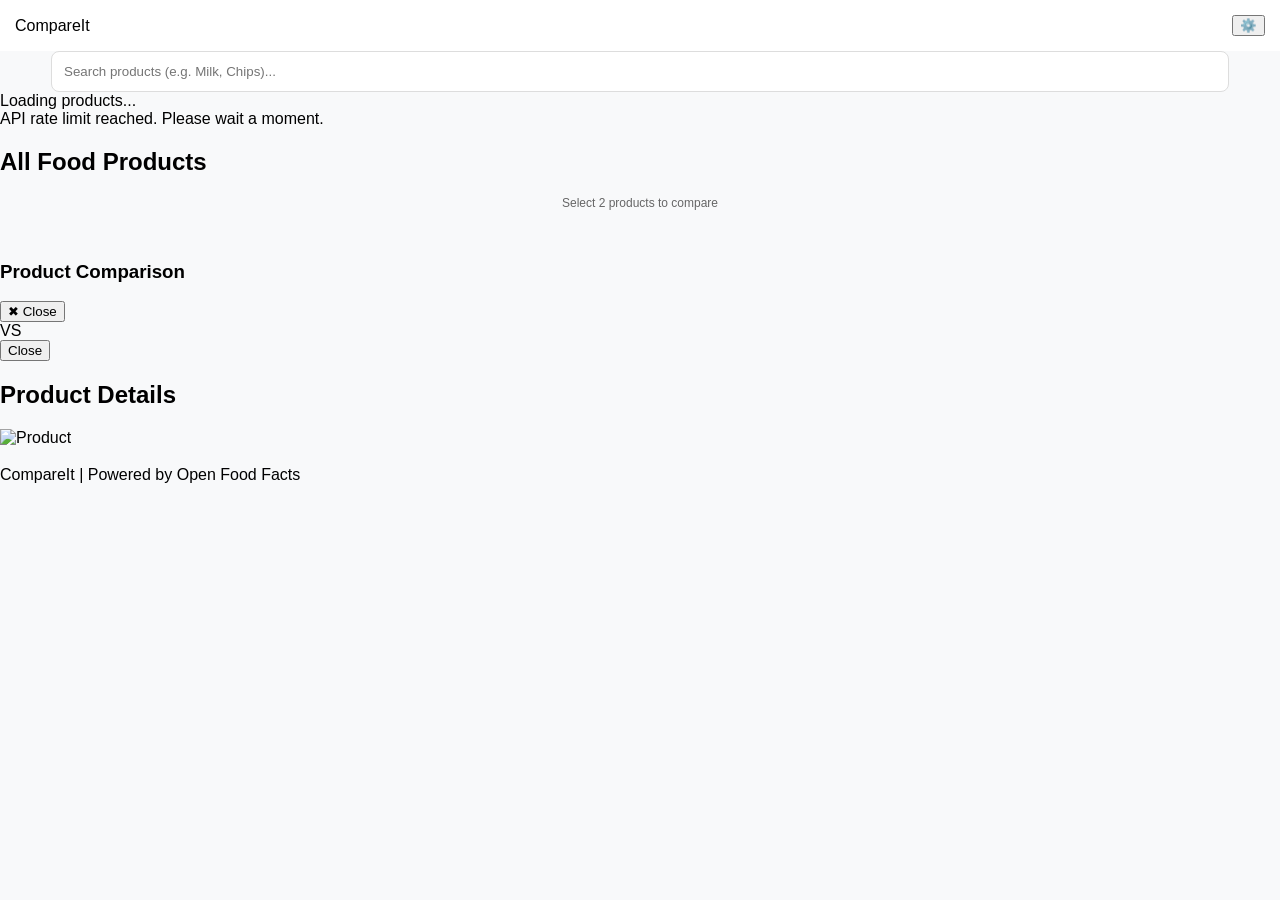
==== home.html @ 8346d294 "Update home.html" ====
<!DOCTYPE html>
<html lang="en">
<head>
    <meta charset="UTF-8">
    <meta name="viewport" content="width=device-width, initial-scale=1.0">
    <title>CompareIt - Home</title>
    <link rel="stylesheet" href="home.css">
</head>
<body>

    <header>
        <div class="logo">CompareIt</div>
        <div class="icons">
            <button id="settings-btn">⚙️</button>
        </div>
    </header>

    <input type="text" id="search-input" placeholder="Search products (e.g. Milk, Chips)...">

    <div id="loading" class="hidden">Loading products...</div>
    <div id="limit-message" class="hidden limit-message">
        API rate limit reached. Please wait a moment.
    </div>

    <h2 class="section-title">All Food Products</h2>
    <p style="text-align: center; font-size: 12px; color: #666;">Select 2 products to compare</p>

    <div id="product-list"></div>

    <div id="scroll-anchor" style="height: 20px;"></div>

    <div id="compare-section" class="hidden">
        <div class="compare-header">
            <h3>Product Comparison</h3>
            <button id="close-compare">✖ Close</button>
        </div>
        <div class="compare-container">
            <div id="compare1" class="compare-card"></div>
            <div id="compare-vs">VS</div>
            <div id="compare2" class="compare-card"></div>
        </div>
    </div>

    <div id="product-details" class="hidden">
        <div class="details-content">
            <button id="close-details">Close</button>
            <h2>Product Details</h2>
            <img id="detail-img" src="" alt="Product">
            <h3 id="detail-name"></h3>
            <p id="detail-brand"></p>
            <p id="detail-ingredients"></p>
        </div>
    </div>

    <footer>
        <p>CompareIt | Powered by Open Food Facts</p>
    </footer>

    <script src="home.js"></script>
</body>
</html>
---- home.css ----
:root { --primary: #0097a7; --bg: #f8f9fa; }
body { font-family: 'Segoe UI', sans-serif; background: var(--bg); margin: 0; }
header { display: flex; justify-content: space-between; padding: 15px; background: white; align-items: center; }

.search-container { padding: 10px; }
#search-input { width: 90%; padding: 12px; border-radius: 8px; border: 1px solid #ddd; display: block; margin: auto; }

.categories { display: flex; gap: 10px; padding: 10px; overflow-x: auto; justify-content: center; }
.cat-btn { padding: 8px 20px; border-radius: 20px; border: 1px solid #ddd; background: white; cursor: pointer; }
.cat-btn.active { background: #e0f2f1; border-color: var(--primary); color: var(--primary); }

.compare-trigger { width: 90%; margin: 10px auto; display: block; background: #00a8e8; color: white; border: none; padding: 12px; border-radius: 8px; font-weight: bold; }

/* Product Grid */
.grid-container { display: grid; grid-template-columns: 1fr 1fr; gap: 15px; padding: 15px; }
.product-card { background: white; border-radius: 15px; padding: 10px; position: relative; box-shadow: 0 2px 5px rgba(0,0,0,0.05); }
.product-card img { width: 100%; height: 120px; object-fit: cover; border-radius: 10px; }
.select-dot { position: absolute; top: 10px; right: 10px; width: 20px; height: 20px; border: 2px solid var(--primary); border-radius: 50%; background: white; }
.product-card.selected .select-dot { background: var(--primary); box-shadow: inset 0 0 0 3px white; }

/* Overlays */
.overlay { position: fixed; top: 0; left: 0; width: 100%; height: 100%; background: rgba(0,0,0,0.5); z-index: 1000; display: flex; align-items: center; justify-content: center; }
.overlay-content { background: white; width: 90%; max-height: 85%; border-radius: 20px; padding: 20px; overflow-y: auto; position: relative; }
.close-btn { position: absolute; top: 15px; right: 20px; font-size: 24px; cursor: pointer; }

/* Comparison Table */
table { width: 100%; border-collapse: collapse; margin-top: 15px; }
th, td { border-bottom: 1px solid #eee; padding: 12px 5px; text-align: left; font-size: 14px; }
.feature-col { font-weight: bold; color: #777; width: 30%; }
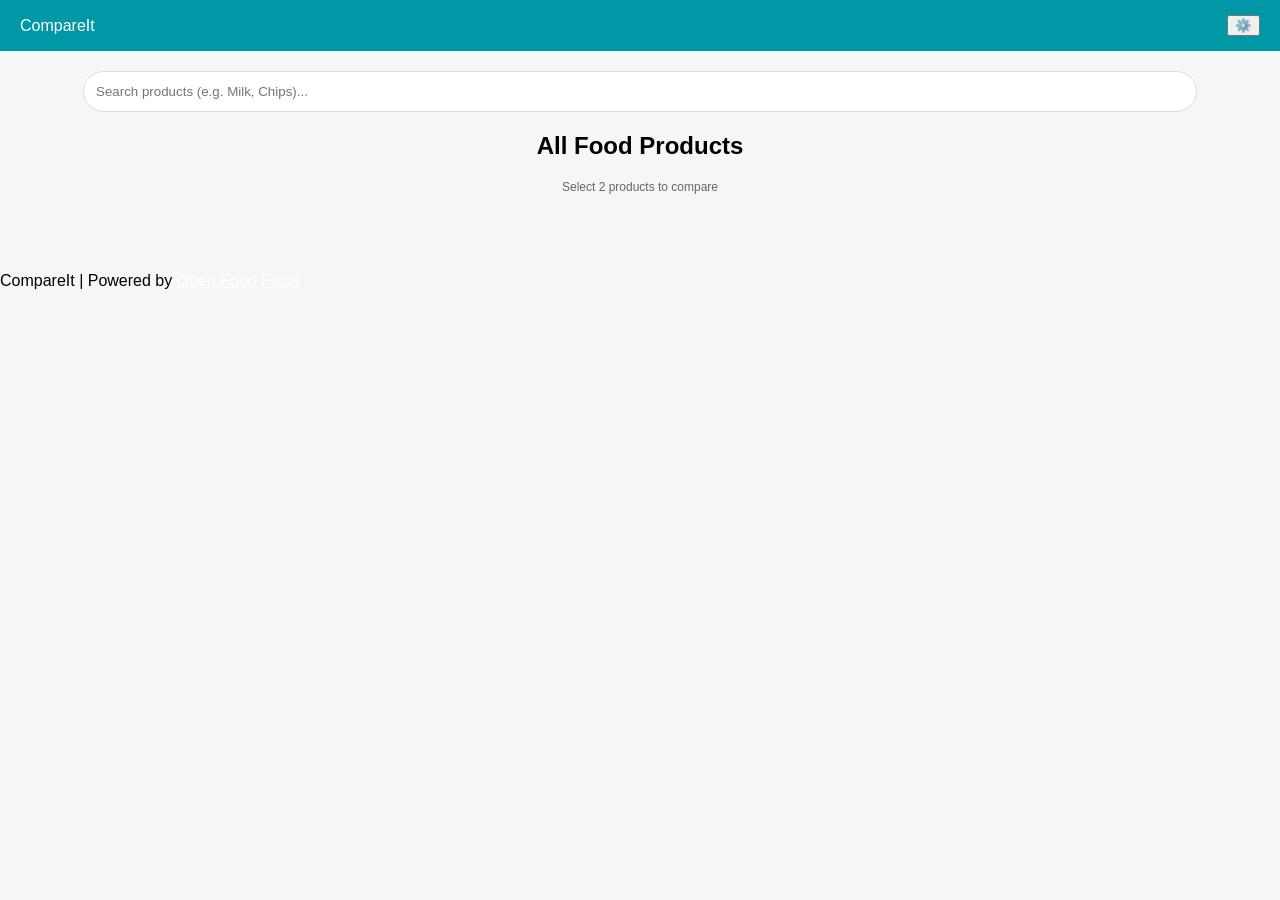
==== commit 317f1deb: "Update home.html" ====
--- a/home.html
+++ b/home.html
@@ -22,7 +22,7 @@
         API rate limit reached. Please wait a moment.
     </div>
 
-    <h2 class="section-title">All Food Products</h2>
+    <h2 class="section-title" style="text-align: center;">All Food Products</h2>
     <p style="text-align: center; font-size: 12px; color: #666;">Select 2 products to compare</p>
 
     <div id="product-list"></div>
@@ -31,31 +31,24 @@
 
     <div id="compare-section" class="hidden">
         <div class="compare-header">
-            <h3>Product Comparison</h3>
+            <h3>Comparison Details</h3>
             <button id="close-compare">✖ Close</button>
         </div>
+
         <div class="compare-container">
             <div id="compare1" class="compare-card"></div>
             <div id="compare-vs">VS</div>
             <div id="compare2" class="compare-card"></div>
         </div>
-    </div>
 
-    <div id="product-details" class="hidden">
-        <div class="details-content">
-            <button id="close-details">Close</button>
-            <h2>Product Details</h2>
-            <img id="detail-img" src="" alt="Product">
-            <h3 id="detail-name"></h3>
-            <p id="detail-brand"></p>
-            <p id="detail-ingredients"></p>
-        </div>
+        <div id="full-details-area">
+            </div>
     </div>
 
     <footer>
-        <p>CompareIt | Powered by Open Food Facts</p>
+        <p>CompareIt | Powered by <a href="https://world.openfoodfacts.org/" target="_blank" style="color:white;">Open Food Facts</a></p>
     </footer>
 
     <script src="home.js"></script>
 </body>
-</html>+</html>
--- a/home.css
+++ b/home.css
@@ -1,29 +1,114 @@
-:root { --primary: #0097a7; --bg: #f8f9fa; }
-body { font-family: 'Segoe UI', sans-serif; background: var(--bg); margin: 0; }
-header { display: flex; justify-content: space-between; padding: 15px; background: white; align-items: center; }
+body {
+    background: #f4f6f8;
+    font-family: 'Segoe UI', Tahoma, Geneva, Verdana, sans-serif;
+    margin: 0;
+    padding-bottom: 100px;
+}
 
-.search-container { padding: 10px; }
-#search-input { width: 90%; padding: 12px; border-radius: 8px; border: 1px solid #ddd; display: block; margin: auto; }
+header {
+    display: flex;
+    justify-content: space-between;
+    align-items: center;
+    background: #0097a7;
+    color: white;
+    padding: 15px 20px;
+    position: sticky;
+    top: 0;
+    z-index: 100;
+}
 
-.categories { display: flex; gap: 10px; padding: 10px; overflow-x: auto; justify-content: center; }
-.cat-btn { padding: 8px 20px; border-radius: 20px; border: 1px solid #ddd; background: white; cursor: pointer; }
-.cat-btn.active { background: #e0f2f1; border-color: var(--primary); color: var(--primary); }
+.hidden { display: none !important; }
 
-.compare-trigger { width: 90%; margin: 10px auto; display: block; background: #00a8e8; color: white; border: none; padding: 12px; border-radius: 8px; font-weight: bold; }
+#search-input {
+    width: 85%;
+    margin: 20px auto;
+    display: block;
+    padding: 12px;
+    border-radius: 25px;
+    border: 1px solid #ddd;
+    outline: none;
+}
 
-/* Product Grid */
-.grid-container { display: grid; grid-template-columns: 1fr 1fr; gap: 15px; padding: 15px; }
-.product-card { background: white; border-radius: 15px; padding: 10px; position: relative; box-shadow: 0 2px 5px rgba(0,0,0,0.05); }
-.product-card img { width: 100%; height: 120px; object-fit: cover; border-radius: 10px; }
-.select-dot { position: absolute; top: 10px; right: 10px; width: 20px; height: 20px; border: 2px solid var(--primary); border-radius: 50%; background: white; }
-.product-card.selected .select-dot { background: var(--primary); box-shadow: inset 0 0 0 3px white; }
+#product-list {
+    display: grid;
+    grid-template-columns: repeat(auto-fill, minmax(160px, 1fr));
+    gap: 15px;
+    padding: 15px;
+}
 
-/* Overlays */
-.overlay { position: fixed; top: 0; left: 0; width: 100%; height: 100%; background: rgba(0,0,0,0.5); z-index: 1000; display: flex; align-items: center; justify-content: center; }
-.overlay-content { background: white; width: 90%; max-height: 85%; border-radius: 20px; padding: 20px; overflow-y: auto; position: relative; }
-.close-btn { position: absolute; top: 15px; right: 20px; font-size: 24px; cursor: pointer; }
+.product-card {
+    background: white;
+    border-radius: 15px;
+    padding: 10px;
+    position: relative;
+    box-shadow: 0 4px 6px rgba(0,0,0,0.05);
+    transition: 0.3s;
+    border: 2px solid transparent;
+}
 
-/* Comparison Table */
-table { width: 100%; border-collapse: collapse; margin-top: 15px; }
-th, td { border-bottom: 1px solid #eee; padding: 12px 5px; text-align: left; font-size: 14px; }
-.feature-col { font-weight: bold; color: #777; width: 30%; }
+.product-card img {
+    width: 100%;
+    height: 120px;
+    object-fit: contain;
+}
+
+/* സെലക്ഷൻ റൗണ്ട് ടിക് */
+.select-indicator {
+    position: absolute;
+    top: 10px;
+    right: 10px;
+    width: 22px;
+    height: 22px;
+    border: 2px solid #0097a7;
+    border-radius: 50%;
+    background: white;
+    z-index: 5;
+}
+
+.product-card.selected {
+    border-color: #0097a7;
+    background: #e0f7fa;
+}
+
+.product-card.selected .select-indicator {
+    background: #0097a7;
+    box-shadow: inset 0 0 0 3px white;
+}
+
+/* കംപാരിസൺ ബോക്സ് */
+#compare-section {
+    position: fixed;
+    bottom: 0;
+    left: 0;
+    right: 0;
+    background: white;
+    box-shadow: 0 -5px 15px rgba(0,0,0,0.2);
+    padding: 15px;
+    z-index: 1000;
+    border-radius: 20px 20px 0 0;
+}
+
+.compare-container {
+    display: flex;
+    align-items: center;
+    justify-content: space-around;
+}
+
+.compare-card {
+    width: 40%;
+    text-align: center;
+    font-size: 13px;
+}
+
+.compare-card img { width: 60px; height: 60px; object-fit: contain; }
+
+#compare-vs {
+    font-weight: bold;
+    color: #0097a7;
+}
+
+.compare-header {
+    display: flex;
+    justify-content: space-between;
+    margin-bottom: 10px;
+}
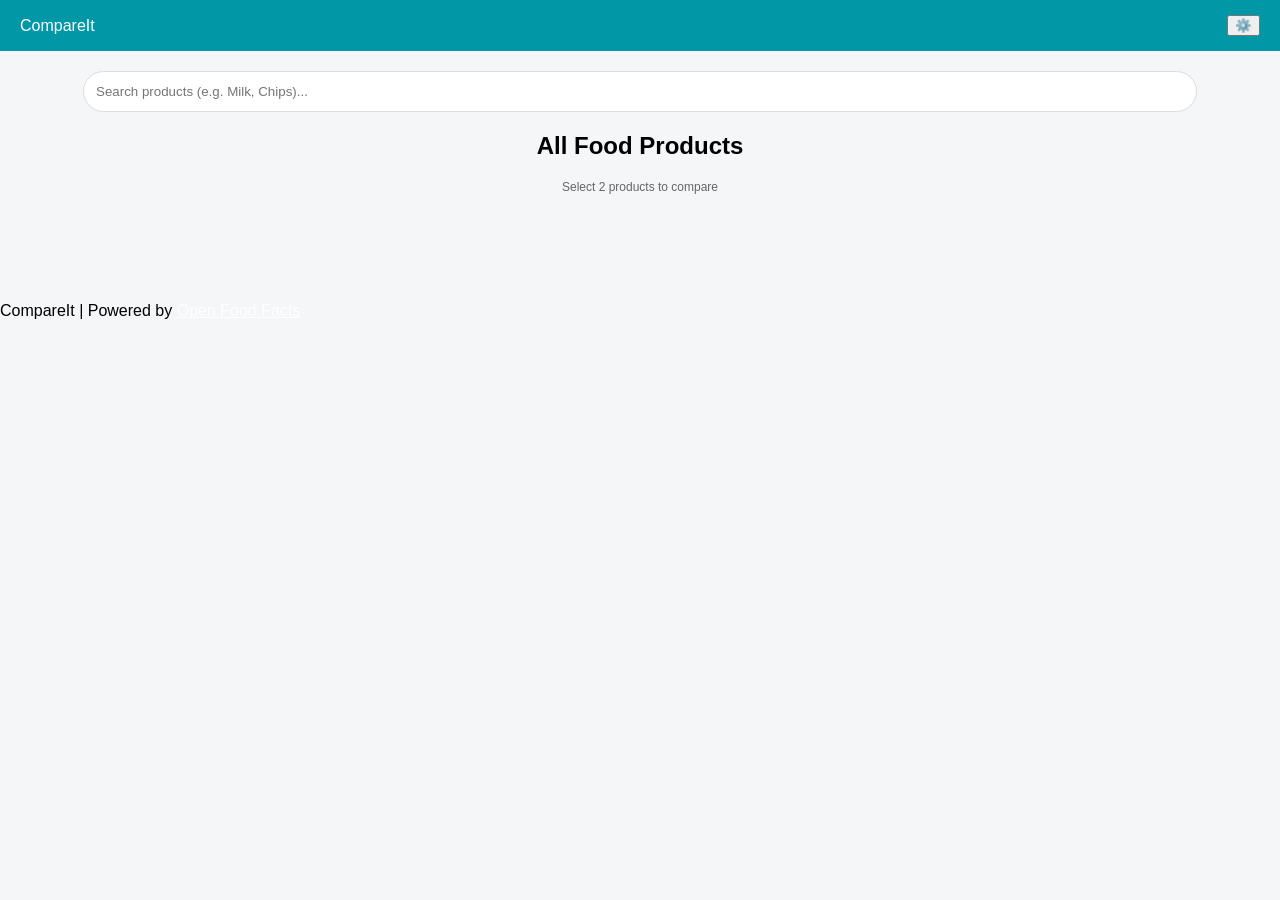
==== commit a5ee2055: "Update home.html" ====
--- a/home.html
+++ b/home.html
@@ -3,7 +3,7 @@
 <head>
     <meta charset="UTF-8">
     <meta name="viewport" content="width=device-width, initial-scale=1.0">
-    <title>CompareIt - Home</title>
+    <title>CompareIt - Fast Food Search</title>
     <link rel="stylesheet" href="home.css">
 </head>
 <body>
@@ -15,19 +15,18 @@
         </div>
     </header>
 
-    <input type="text" id="search-input" placeholder="Search products (e.g. Milk, Chips)...">
-
-    <div id="loading" class="hidden">Loading products...</div>
-    <div id="limit-message" class="hidden limit-message">
-        API rate limit reached. Please wait a moment.
+    <div class="search-container">
+        <input type="text" id="search-input" placeholder="Search products (e.g. Milk, Chips)...">
     </div>
 
-    <h2 class="section-title" style="text-align: center;">All Food Products</h2>
+    <div id="loading" class="hidden">Fetching more products...</div>
+
+    <h2 class="section-title" style="text-align: center; margin-top: 10px;">All Food Products</h2>
     <p style="text-align: center; font-size: 12px; color: #666;">Select 2 products to compare</p>
 
     <div id="product-list"></div>
 
-    <div id="scroll-anchor" style="height: 20px;"></div>
+    <div id="scroll-anchor" style="height: 50px;"></div>
 
     <div id="compare-section" class="hidden">
         <div class="compare-header">
@@ -41,8 +40,7 @@
             <div id="compare2" class="compare-card"></div>
         </div>
 
-        <div id="full-details-area">
-            </div>
+        <div id="full-details-area"></div>
     </div>
 
     <footer>
--- a/home.css
+++ b/home.css
@@ -2,113 +2,72 @@
     background: #f4f6f8;
     font-family: 'Segoe UI', Tahoma, Geneva, Verdana, sans-serif;
     margin: 0;
-    padding-bottom: 100px;
+    padding-bottom: 150px;
 }
 
 header {
-    display: flex;
-    justify-content: space-between;
-    align-items: center;
-    background: #0097a7;
-    color: white;
-    padding: 15px 20px;
-    position: sticky;
-    top: 0;
-    z-index: 100;
+    display: flex; justify-content: space-between; align-items: center;
+    background: #0097a7; color: white; padding: 15px 20px;
+    position: sticky; top: 0; z-index: 100;
 }
 
 .hidden { display: none !important; }
 
 #search-input {
-    width: 85%;
-    margin: 20px auto;
-    display: block;
-    padding: 12px;
-    border-radius: 25px;
-    border: 1px solid #ddd;
-    outline: none;
+    width: 85%; margin: 20px auto; display: block;
+    padding: 12px; border-radius: 25px; border: 1px solid #ddd; outline: none;
 }
 
 #product-list {
-    display: grid;
-    grid-template-columns: repeat(auto-fill, minmax(160px, 1fr));
-    gap: 15px;
-    padding: 15px;
+    display: grid; grid-template-columns: repeat(auto-fill, minmax(160px, 1fr));
+    gap: 15px; padding: 15px;
 }
 
 .product-card {
-    background: white;
-    border-radius: 15px;
-    padding: 10px;
-    position: relative;
-    box-shadow: 0 4px 6px rgba(0,0,0,0.05);
-    transition: 0.3s;
-    border: 2px solid transparent;
+    background: white; border-radius: 15px; padding: 10px;
+    position: relative; box-shadow: 0 4px 6px rgba(0,0,0,0.05);
+    transition: 0.3s; border: 2px solid transparent; cursor: pointer;
 }
 
-.product-card img {
-    width: 100%;
-    height: 120px;
-    object-fit: contain;
+.product-card img { width: 100%; height: 110px; object-fit: contain; }
+
+.select-indicator {
+    position: absolute; top: 10px; right: 10px; width: 22px; height: 22px;
+    border: 2px solid #0097a7; border-radius: 50%; background: white;
 }
 
-/* സെലക്ഷൻ റൗണ്ട് ടിക് */
-.select-indicator {
-    position: absolute;
-    top: 10px;
-    right: 10px;
-    width: 22px;
-    height: 22px;
-    border: 2px solid #0097a7;
-    border-radius: 50%;
-    background: white;
-    z-index: 5;
+.product-card.selected { border-color: #0097a7; background: #e0f7fa; }
+.product-card.selected .select-indicator {
+    background: #0097a7; box-shadow: inset 0 0 0 3px white;
 }
 
-.product-card.selected {
-    border-color: #0097a7;
-    background: #e0f7fa;
+/* കംപാരിസൺ സെക്ഷൻ - ഇപ്പോൾ ഓട്ടോമാറ്റിക്കായി താഴോട്ട് വരും */
+#compare-section {
+    position: fixed; bottom: 0; left: 0; right: 0;
+    max-height: 70vh; /* സ്ക്രീനിന്റെ പകുതിയോളം ഉയരം */
+    background: white; box-shadow: 0 -5px 20px rgba(0,0,0,0.2);
+    padding: 15px; z-index: 1000; border-radius: 20px 20px 0 0;
+    overflow-y: auto; /* വിവരങ്ങൾ കൂടുമ്പോൾ സ്ക്രോൾ ചെയ്യാം */
 }
 
-.product-card.selected .select-indicator {
-    background: #0097a7;
-    box-shadow: inset 0 0 0 3px white;
+.compare-header { display: flex; justify-content: space-between; margin-bottom: 10px; }
+
+.compare-container {
+    display: flex; align-items: center; justify-content: space-around;
+    padding-bottom: 15px; border-bottom: 1px solid #eee;
 }
 
-/* കംപാരിസൺ ബോക്സ് */
-#compare-section {
-    position: fixed;
-    bottom: 0;
-    left: 0;
-    right: 0;
-    background: white;
-    box-shadow: 0 -5px 15px rgba(0,0,0,0.2);
-    padding: 15px;
-    z-index: 1000;
-    border-radius: 20px 20px 0 0;
+.compare-card { text-align: center; width: 45%; }
+.compare-card img { width: 60px; height: 60px; object-fit: contain; }
+
+#full-details-area { margin-top: 15px; font-size: 13px; }
+
+.detail-row {
+    display: flex; justify-content: space-between; 
+    border-bottom: 1px solid #f0f0f0; padding: 8px 0;
 }
 
-.compare-container {
-    display: flex;
-    align-items: center;
-    justify-content: space-around;
-}
+.detail-col { width: 48%; color: #333; }
+.detail-label { font-weight: bold; color: #0097a7; margin-bottom: 3px; }
 
-.compare-card {
-    width: 40%;
-    text-align: center;
-    font-size: 13px;
-}
-
-.compare-card img { width: 60px; height: 60px; object-fit: contain; }
-
-#compare-vs {
-    font-weight: bold;
-    color: #0097a7;
-}
-
-.compare-header {
-    display: flex;
-    justify-content: space-between;
-    margin-bottom: 10px;
-}+.off-link { color: #0097a7; text-decoration: none; font-weight: bold; font-size: 11px; }
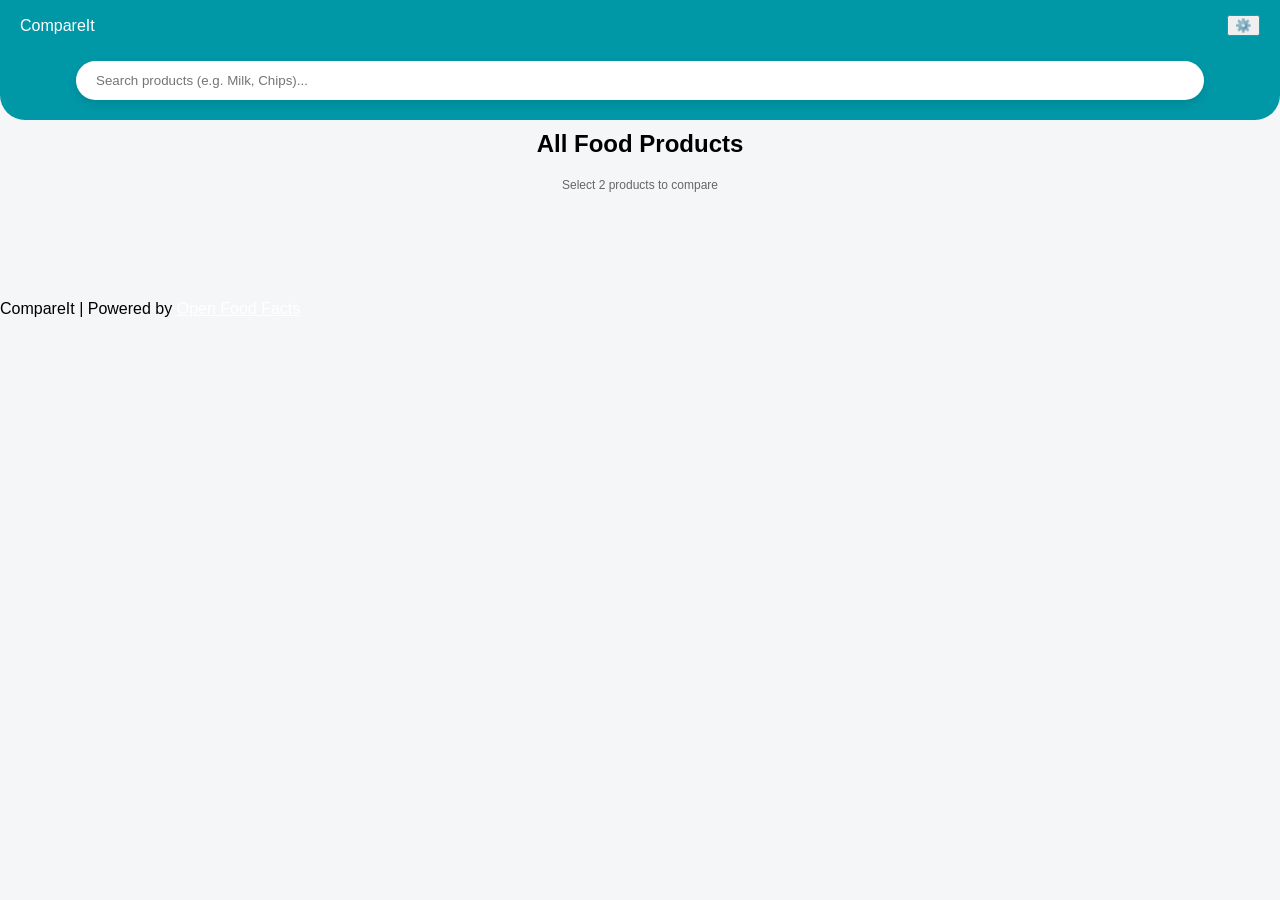
==== commit cb8c2422: "Update home.html" ====
--- a/home.html
+++ b/home.html
@@ -11,7 +11,9 @@
     <header>
         <div class="logo">CompareIt</div>
         <div class="icons">
-            <button id="settings-btn">⚙️</button>
+            <a href="settings.html" style="text-decoration: none;">
+                <button id="settings-btn">⚙️</button>
+            </a>
         </div>
     </header>
 
--- a/home.css
+++ b/home.css
@@ -13,9 +13,16 @@
 
 .hidden { display: none !important; }
 
+.search-container {
+    background: #0097a7;
+    padding: 10px 0 20px 0;
+    border-radius: 0 0 25px 25px;
+}
+
 #search-input {
-    width: 85%; margin: 20px auto; display: block;
-    padding: 12px; border-radius: 25px; border: 1px solid #ddd; outline: none;
+    width: 85%; margin: 0 auto; display: block;
+    padding: 12px 20px; border-radius: 25px; border: none; outline: none;
+    box-shadow: 0 4px 10px rgba(0,0,0,0.1);
 }
 
 #product-list {
@@ -23,13 +30,28 @@
     gap: 15px; padding: 15px;
 }
 
+/* Skeleton Loading Animation - Speed കൂട്ടാൻ സഹായിക്കും */
+.skeleton-card {
+    height: 180px;
+    background: linear-gradient(90deg, #ececec 25%, #f5f5f5 50%, #ececec 75%);
+    background-size: 200% 100%;
+    animation: shimmer 1.5s infinite;
+    border-radius: 15px;
+}
+
+@keyframes shimmer {
+    0% { background-position: 200% 0; }
+    100% { background-position: -200% 0; }
+}
+
 .product-card {
     background: white; border-radius: 15px; padding: 10px;
     position: relative; box-shadow: 0 4px 6px rgba(0,0,0,0.05);
-    transition: 0.3s; border: 2px solid transparent; cursor: pointer;
+    transition: transform 0.2s; border: 2px solid transparent; cursor: pointer;
 }
 
-.product-card img { width: 100%; height: 110px; object-fit: contain; }
+.product-card:active { transform: scale(0.95); }
+.product-card img { width: 100%; height: 110px; object-fit: contain; border-radius: 8px; }
 
 .select-indicator {
     position: absolute; top: 10px; right: 10px; width: 22px; height: 22px;
@@ -41,33 +63,22 @@
     background: #0097a7; box-shadow: inset 0 0 0 3px white;
 }
 
-/* കംപാരിസൺ സെക്ഷൻ - ഇപ്പോൾ ഓട്ടോമാറ്റിക്കായി താഴോട്ട് വരും */
 #compare-section {
     position: fixed; bottom: 0; left: 0; right: 0;
-    max-height: 70vh; /* സ്ക്രീനിന്റെ പകുതിയോളം ഉയരം */
-    background: white; box-shadow: 0 -5px 20px rgba(0,0,0,0.2);
+    max-height: 70vh; background: white; 
+    box-shadow: 0 -5px 25px rgba(0,0,0,0.2);
     padding: 15px; z-index: 1000; border-radius: 20px 20px 0 0;
-    overflow-y: auto; /* വിവരങ്ങൾ കൂടുമ്പോൾ സ്ക്രോൾ ചെയ്യാം */
+    overflow-y: auto;
 }
 
-.compare-header { display: flex; justify-content: space-between; margin-bottom: 10px; }
-
-.compare-container {
-    display: flex; align-items: center; justify-content: space-around;
-    padding-bottom: 15px; border-bottom: 1px solid #eee;
-}
-
+.compare-header { display: flex; justify-content: space-between; margin-bottom: 10px; border-bottom: 2px solid #eee; padding-bottom: 5px;}
+.compare-container { display: flex; align-items: center; justify-content: space-around; padding: 10px 0; }
 .compare-card { text-align: center; width: 45%; }
 .compare-card img { width: 60px; height: 60px; object-fit: contain; }
+#full-details-area { margin-top: 15px; font-size: 13px; }
+.detail-row { display: flex; justify-content: space-between; border-bottom: 1px solid #f0f0f0; padding: 10px 0; }
+.detail-col { width: 48%; color: #333; }
+.detail-label { font-weight: bold; color: #0097a7; font-size: 11px; text-transform: uppercase; }
+.off-link { color: #0097a7; text-decoration: none; font-weight: bold; font-size: 11px; }
 
-#full-details-area { margin-top: 15px; font-size: 13px; }
-
-.detail-row {
-    display: flex; justify-content: space-between; 
-    border-bottom: 1px solid #f0f0f0; padding: 8px 0;
-}
-
-.detail-col { width: 48%; color: #333; }
-.detail-label { font-weight: bold; color: #0097a7; margin-bottom: 3px; }
-
-.off-link { color: #0097a7; text-decoration: none; font-weight: bold; font-size: 11px; }
+#loading { text-align: center; padding: 10px; color: #0097a7; font-weight: bold; }
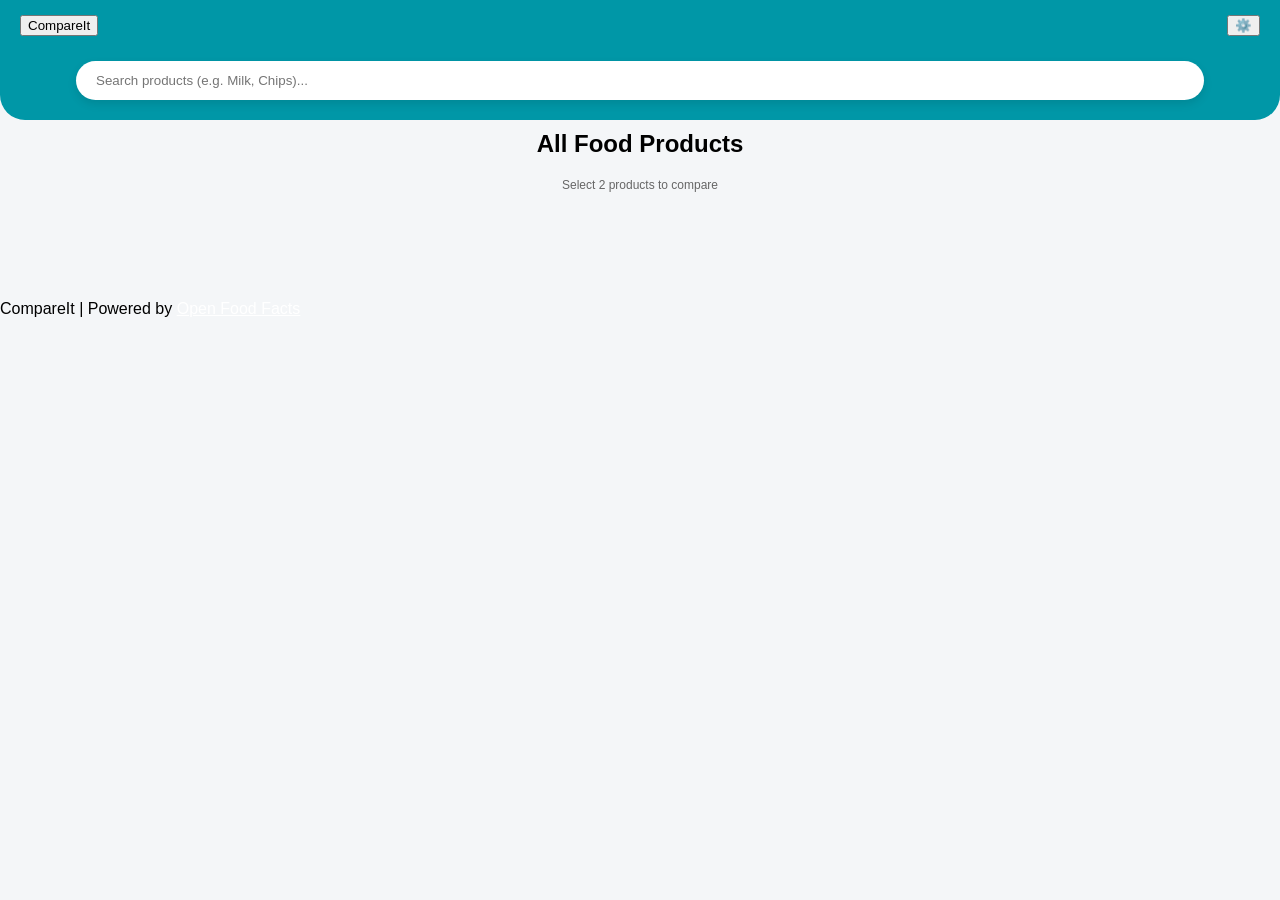
==== commit d6ffae04: "Update home.html" ====
--- a/home.html
+++ b/home.html
@@ -9,7 +9,7 @@
 <body>
 
     <header>
-        <div class="logo">CompareIt</div>
+        <button id="hope intro-btn">CompareIt</button>
         <div class="icons">
             <a href="settings.html" style="text-decoration: none;">
                 <button id="settings-btn">⚙️</button>
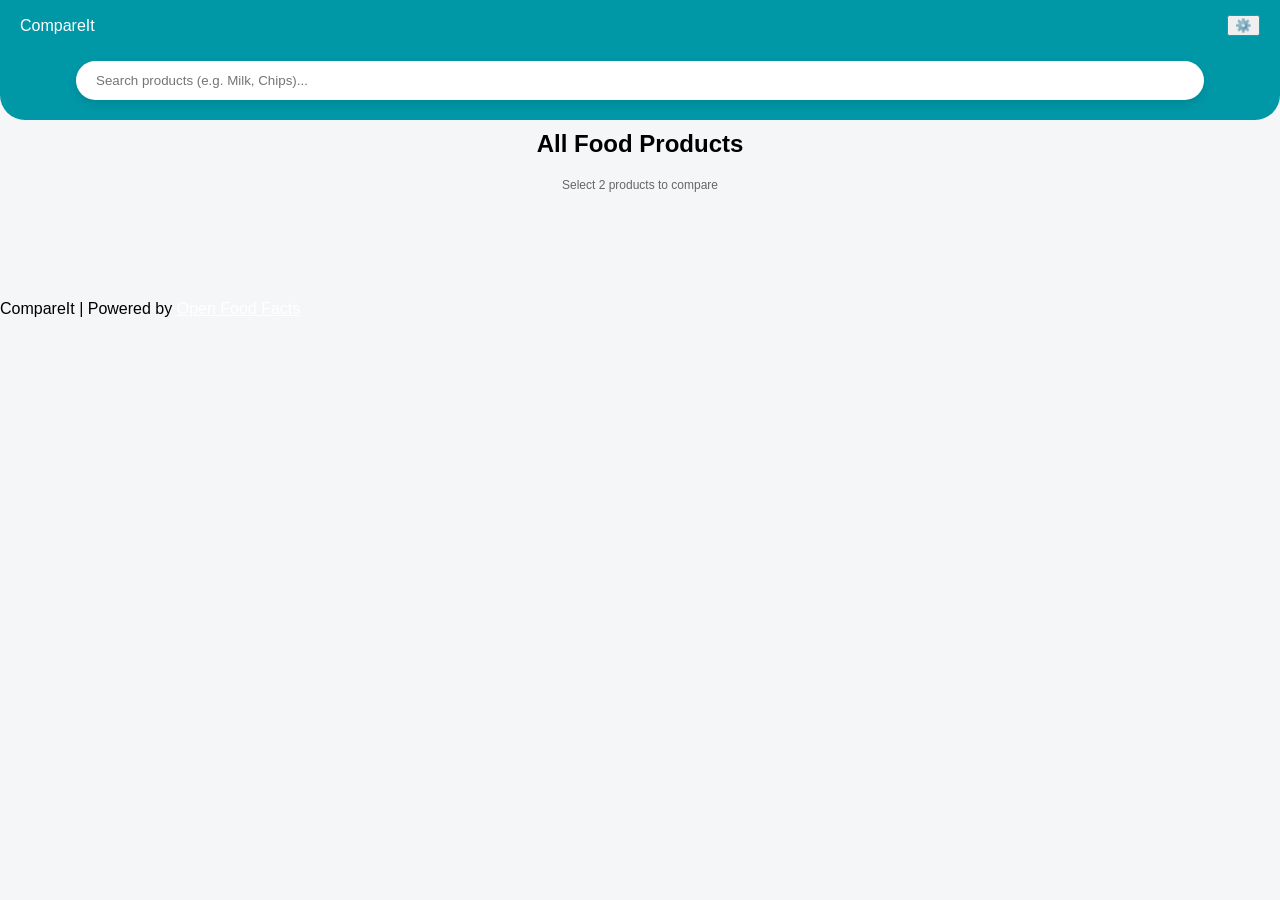
==== commit 957f278c: "Update home.html" ====
--- a/home.html
+++ b/home.html
@@ -9,7 +9,7 @@
 <body>
 
     <header>
-        <button id="hope intro-btn">CompareIt</button>
+               <div class="logo">CompareIt</div>
         <div class="icons">
             <a href="settings.html" style="text-decoration: none;">
                 <button id="settings-btn">⚙️</button>
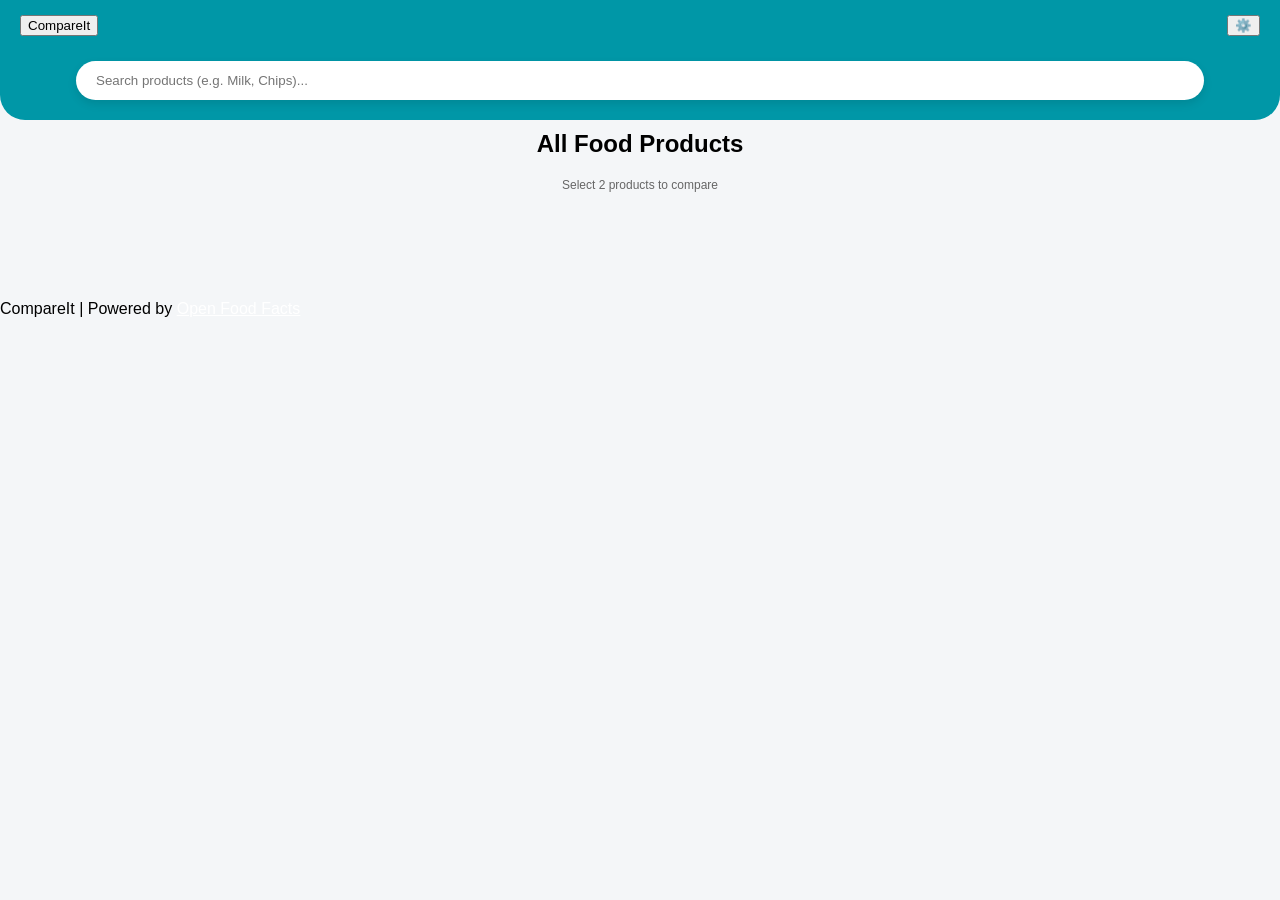
==== commit 5527af14: "Update home.html" ====
--- a/home.html
+++ b/home.html
@@ -8,14 +8,19 @@
 </head>
 <body>
 
-    <header>
-               <div class="logo">CompareIt</div>
-        <div class="icons">
-            <a href="settings.html" style="text-decoration: none;">
-                <button id="settings-btn">⚙️</button>
-            </a>
-        </div>
-    </header>
+    
+<header>
+    <div class="logo">
+        <button type="button" id="logo-btn">CompareIt</button>
+    </div>
+    <div class="icons">
+        <a href="settings.html" style="text-decoration: none;">
+            <button id="settings-btn">⚙️</button>
+        </a>
+    </div>
+</header>
+
+
 
     <div class="search-container">
         <input type="text" id="search-input" placeholder="Search products (e.g. Milk, Chips)...">
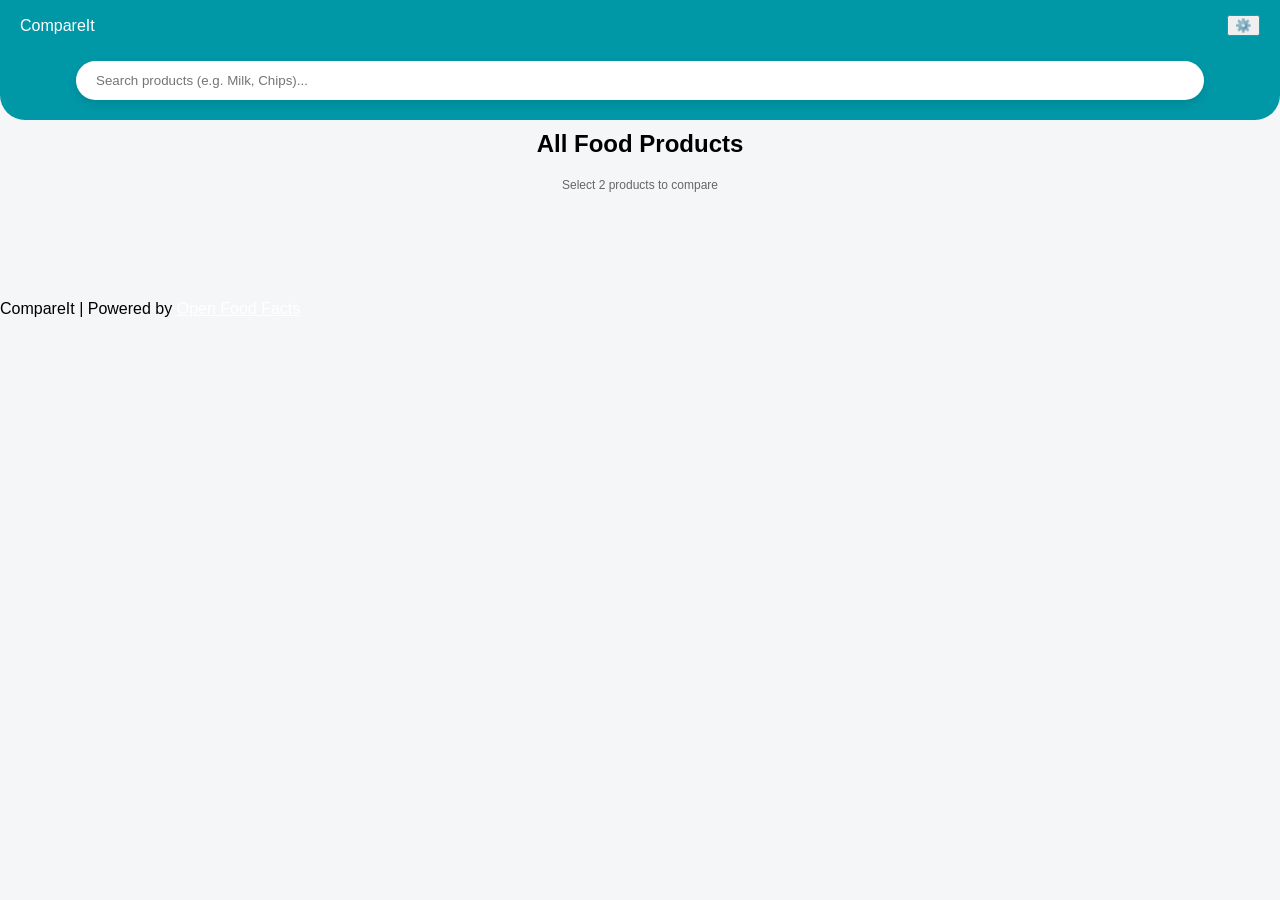
==== commit 04a806a1: "Update home.html" ====
--- a/home.html
+++ b/home.html
@@ -8,19 +8,14 @@
 </head>
 <body>
 
-    
-<header>
-    <div class="logo">
-        <button type="button" id="logo-btn">CompareIt</button>
-    </div>
-    <div class="icons">
-        <a href="settings.html" style="text-decoration: none;">
-            <button id="settings-btn">⚙️</button>
-        </a>
-    </div>
-</header>
-
-
+    <header>
+        <div class="logo">CompareIt</div>
+        <div class="icons">
+            <a href="settings.html" style="text-decoration: none;">
+                <button id="settings-btn">⚙️</button>
+            </a>
+        </div>
+    </header>
 
     <div class="search-container">
         <input type="text" id="search-input" placeholder="Search products (e.g. Milk, Chips)...">
@@ -56,4 +51,4 @@
 
     <script src="home.js"></script>
 </body>
-</html>
+</html>
--- a/home.css
+++ b/home.css
@@ -81,4 +81,4 @@
 .detail-label { font-weight: bold; color: #0097a7; font-size: 11px; text-transform: uppercase; }
 .off-link { color: #0097a7; text-decoration: none; font-weight: bold; font-size: 11px; }
 
-#loading { text-align: center; padding: 10px; color: #0097a7; font-weight: bold; }
+#loading { text-align: center; padding: 10px; color: #0097a7; font-weight: bold; }
